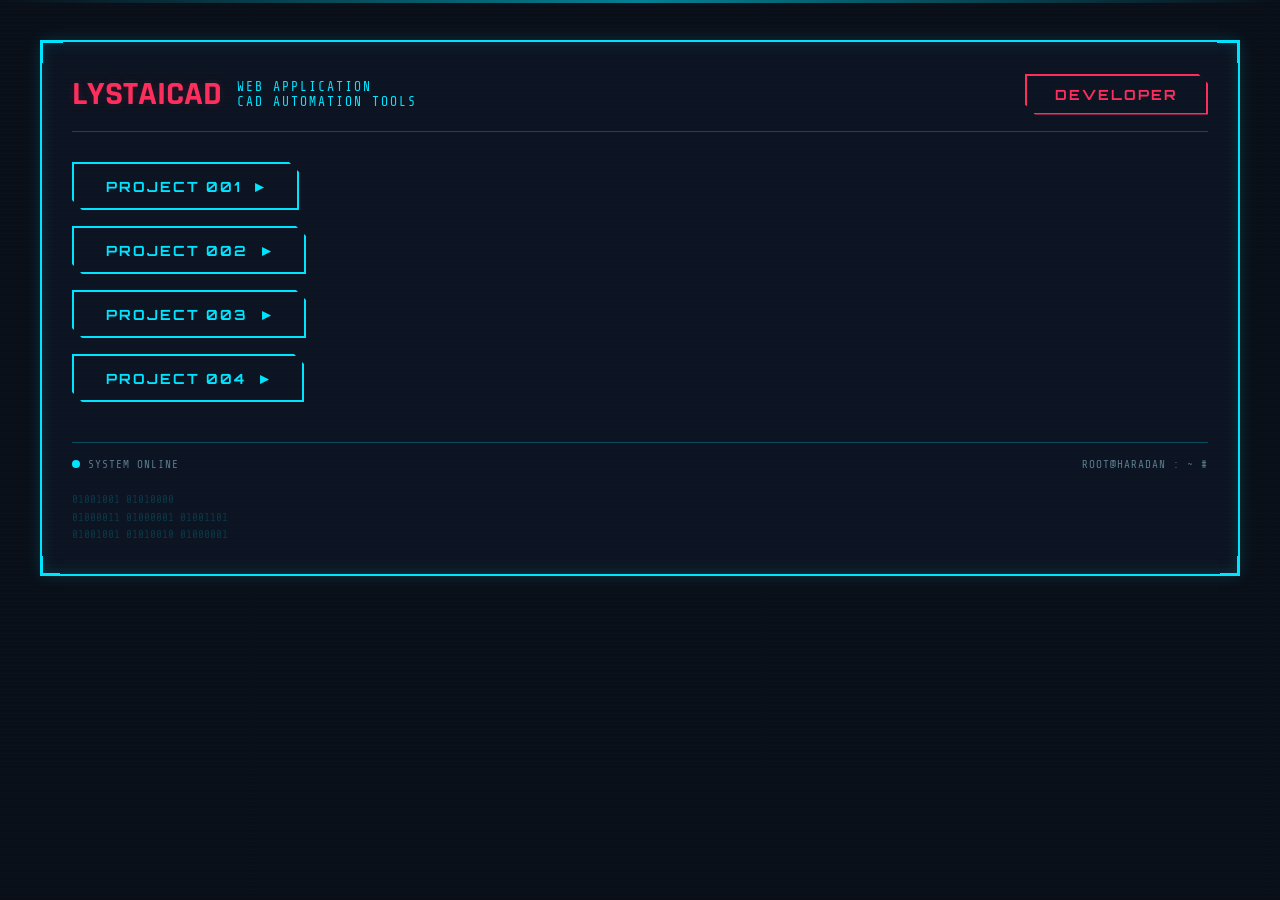
==== index.html @ 9ab521f4 "Add files via upload" ====
<!DOCTYPE html>
<html lang="en">

<head>
  <meta charset="UTF-8">
  <meta name="viewport" content="width=device-width, initial-scale=1.0">
  <meta name="description" content="CYBERDECK V 552 322 - Microcyber Battledeck System Interface">
  <title>CYBERDECK // MAIN TERMINAL</title>
  <link rel="stylesheet" href="style.css">
</head>

<body>

  <div class="cyber-frame">
    <div class="corner-bl"></div>
    <div class="corner-br"></div>

    <!-- Top Bar -->
    <div class="top-bar">
      <div class="top-bar-left">
        <span class="M_Header01">LYSTAICAD</span>
        <span class="system-id"><span>WEB APPLICATION<br>CAD AUTOMATION TOOLS</span>
      </div>

      <!-- Developer Dropdown -->
      <div class="developer-wrapper">
        <button class="developer-btn" id="developer-btn">Developer</button>
        <div class="developer-dropdown" id="developer-dropdown">
          <div class="dropdown-header">// Dev Tools</div>
          <a href="#" class="dropdown-item">Console</a>
          <a href="#" class="dropdown-item">Network Monitor</a>
          <a href="#" class="dropdown-item">System Logs</a>
          <a href="#" class="dropdown-item">Settings</a>
        </div>
      </div>
    </div>

    <!-- Project List -->
    <div class="project-list">
      <a href="project1.html" class="project-btn">Project 001</a>
      <a href="project2.html" class="project-btn">Project 002</a>
      <a href="project3.html" class="project-btn">Project 003</a>
      <a href="project4.html" class="project-btn">Project 004</a>
    </div>

    <!-- Status Bar -->
    <div class="status-bar">
      <div><span class="status-dot"></span>SYSTEM ONLINE</div>
      <div>ROOT@HARADAN : ~ #</div>
    </div>

    <!-- Binary Decoration -->
    <div class="binary-decoration">
      01001001 01010000<br>
      01000011 01000001 01001101<br>
      01001001 01010010 01000001
    </div>

  </div>

  <script src="script.js"></script>
</body>

</html>
---- style.css ----
/* ========================================
   CYBERDECK THEME - Global Styles
   ======================================== */

@import url('https://fonts.googleapis.com/css2?family=Share+Tech+Mono&family=Orbitron:wght@400;700;900&family=Rajdhani:wght@400;500;600;700&display=swap');

:root {
  --bg-primary: #0a0e17;
  --bg-secondary: #0d1320;
  --bg-panel: rgba(10, 20, 35, 0.85);
  --cyan: #00e5ff;
  --cyan-dim: #00e5ff88;
  --cyan-glow: rgba(0, 229, 255, 0.15);
  --red: #ff2d5b;
  --red-dim: #ff2d5b88;
  --red-glow: rgba(255, 45, 91, 0.15);
  --text-primary: #c8f0ff;
  --text-dim: #5a7a8a;
  --border-color: #00e5ff44;
  --font-mono: 'Share Tech Mono', monospace;
  --font-display: 'Orbitron', sans-serif;
  --font-body: 'Rajdhani', sans-serif;
}

* {
  margin: 0;
  padding: 0;
  box-sizing: border-box;
}

html,
body {
  width: 100%;
  min-height: 100vh;
  background-color: var(--bg-primary);
  color: var(--text-primary);
  font-family: var(--font-body);
  overflow-x: hidden;
}

/* Scanline overlay */
body::before {
  content: '';
  position: fixed;
  top: 0;
  left: 0;
  width: 100%;
  height: 100%;
  pointer-events: none;
  z-index: 9999;
  background: repeating-linear-gradient(0deg,
      transparent,
      transparent 2px,
      rgba(0, 229, 255, 0.015) 2px,
      rgba(0, 229, 255, 0.015) 4px);
}

/* Scanning line animation */
body::after {
  content: '';
  position: fixed;
  top: 0;
  left: 0;
  width: 100%;
  height: 3px;
  background: linear-gradient(90deg, transparent, var(--cyan-dim), transparent);
  z-index: 9998;
  animation: scanLine 6s linear infinite;
  pointer-events: none;
}

@keyframes scanLine {
  0% {
    top: -3px;
    opacity: 0;
  }

  10% {
    opacity: 1;
  }

  90% {
    opacity: 1;
  }

  100% {
    top: 100vh;
    opacity: 0;
  }
}

/* ========================================
   MAIN FRAME CONTAINER
   ======================================== */
.cyber-frame {
  position: relative;
  max-width: 1200px;
  margin: 40px auto;
  padding: 30px;
  border: 2px solid var(--cyan);
  background: var(--bg-secondary);
  box-shadow:
    0 0 15px var(--cyan-glow),
    inset 0 0 15px var(--cyan-glow);
}

/* Corner accents */
.cyber-frame::before,
.cyber-frame::after {
  content: '';
  position: absolute;
  width: 20px;
  height: 20px;
  border-color: var(--cyan);
}

.cyber-frame::before {
  top: -2px;
  left: -2px;
  border-top: 3px solid var(--cyan);
  border-left: 3px solid var(--cyan);
}

.cyber-frame::after {
  top: -2px;
  right: -2px;
  border-top: 3px solid var(--cyan);
  border-right: 3px solid var(--cyan);
}

.corner-bl,
.corner-br {
  position: absolute;
  width: 20px;
  height: 20px;
}

.corner-bl {
  bottom: -2px;
  left: -2px;
  border-bottom: 3px solid var(--cyan);
  border-left: 3px solid var(--cyan);
}

.corner-br {
  bottom: -2px;
  right: -2px;
  border-bottom: 3px solid var(--cyan);
  border-right: 3px solid var(--cyan);
}

/* ========================================
   TOP BAR / HEADER
   ======================================== */
.top-bar {
  display: flex;
  justify-content: space-between;
  align-items: center;
  margin-bottom: 30px;
  padding-bottom: 15px;
  border-bottom: 1px solid var(--border-color);
}

.top-bar-left {
  display: flex;
  align-items: center;
  gap: 15px;
}

.kanji-symbol {
  font-size: 28px;
  color: var(--red);
  font-weight: bold;
  text-shadow: 0 0 10px var(--red-glow);
}

.M_Header01 {
  font-size: 34px;
  color: var(--red);
  font-weight: bold;
  text-shadow: 0 0 10px var(--red-glow);
}

.M_Header02 {
  font-size: 34px;
  color: var(--orange);
  font-weight: bold;
  text-shadow: 0 0 10px var(--orange-glow);
}

.system-id {
  font-family: var(--font-mono);
  font-size: 13px;
  color: var(--text-dim);
  letter-spacing: 2px;
  text-transform: uppercase;
}

.system-id span {
  color: var(--cyan);
}

/* ========================================
   DEVELOPER DROPDOWN
   ======================================== */
.developer-wrapper {
  position: relative;
  z-index: 100;
}

.developer-btn {
  font-family: var(--font-display);
  font-size: 14px;
  font-weight: 700;
  letter-spacing: 2px;
  text-transform: uppercase;
  color: var(--red);
  background: transparent;
  border: 2px solid var(--red);
  padding: 10px 28px;
  cursor: pointer;
  position: relative;
  transition: all 0.3s ease;
  clip-path: polygon(0 0, calc(100% - 10px) 0, 100% 10px, 100% 100%, 10px 100%, 0 calc(100% - 10px));
}

.developer-btn::before {
  content: '';
  position: absolute;
  inset: 0;
  background: var(--red-glow);
  opacity: 0;
  transition: opacity 0.3s ease;
}

.developer-btn:hover::before {
  opacity: 1;
}

.developer-btn:hover {
  box-shadow: 0 0 20px var(--red-glow), inset 0 0 20px var(--red-glow);
  text-shadow: 0 0 10px var(--red);
}

.developer-btn.active {
  background: var(--red-glow);
  box-shadow: 0 0 20px var(--red-glow), inset 0 0 20px var(--red-glow);
  text-shadow: 0 0 10px var(--red);
}

.developer-dropdown {
  position: absolute;
  top: calc(100% + 8px);
  right: 0;
  min-width: 240px;
  background: var(--bg-secondary);
  border: 1px solid var(--red-dim);
  box-shadow: 0 0 20px var(--red-glow);
  opacity: 0;
  visibility: hidden;
  transform: translateY(-10px);
  transition: all 0.3s ease;
  clip-path: polygon(0 0, calc(100% - 10px) 0, 100% 10px, 100% 100%, 10px 100%, 0 calc(100% - 10px));
}

.developer-dropdown.show {
  opacity: 1;
  visibility: visible;
  transform: translateY(0);
}

.dropdown-header {
  font-family: var(--font-mono);
  font-size: 10px;
  color: var(--red);
  letter-spacing: 3px;
  text-transform: uppercase;
  padding: 12px 18px 8px;
  border-bottom: 1px solid var(--red-dim);
}

.dropdown-item {
  display: block;
  width: 100%;
  text-align: left;
  font-family: var(--font-body);
  font-size: 15px;
  font-weight: 500;
  color: var(--text-primary);
  background: transparent;
  border: none;
  padding: 12px 18px;
  cursor: pointer;
  transition: all 0.2s ease;
  position: relative;
  text-decoration: none;
}

.dropdown-item::before {
  content: '>';
  font-family: var(--font-mono);
  color: var(--red);
  margin-right: 10px;
  opacity: 0;
  transition: opacity 0.2s ease;
}

.dropdown-item:hover {
  background: var(--red-glow);
  color: var(--red);
  padding-left: 26px;
}

.dropdown-item:hover::before {
  opacity: 1;
}

/* ========================================
   PROJECT BUTTONS
   ======================================== */
.project-list {
  display: flex;
  flex-direction: column;
  gap: 16px;
  margin-top: 10px;
}

.project-btn {
  display: inline-flex;
  align-items: center;
  gap: 14px;
  width: fit-content;
  font-family: var(--font-display);
  font-size: 14px;
  font-weight: 700;
  letter-spacing: 2px;
  text-transform: uppercase;
  color: var(--cyan);
  background: transparent;
  border: 2px solid var(--cyan);
  padding: 12px 32px;
  cursor: pointer;
  text-decoration: none;
  position: relative;
  transition: all 0.3s ease;
  clip-path: polygon(0 0, calc(100% - 10px) 0, 100% 10px, 100% 100%, 10px 100%, 0 calc(100% - 10px));
}

.project-btn::before {
  content: '';
  position: absolute;
  inset: 0;
  background: var(--cyan-glow);
  opacity: 0;
  transition: opacity 0.3s ease;
}

.project-btn::after {
  content: '▸';
  font-size: 16px;
  transition: transform 0.3s ease;
}

.project-btn:hover {
  box-shadow: 0 0 25px var(--cyan-glow), inset 0 0 25px var(--cyan-glow);
  text-shadow: 0 0 10px var(--cyan);
  padding-left: 40px;
}

.project-btn:hover::before {
  opacity: 1;
}

.project-btn:hover::after {
  transform: translateX(5px);
}

/* ========================================
   STATUS BAR (Bottom)
   ======================================== */
.status-bar {
  display: flex;
  justify-content: space-between;
  align-items: center;
  margin-top: 40px;
  padding-top: 15px;
  border-top: 1px solid var(--border-color);
  font-family: var(--font-mono);
  font-size: 11px;
  color: var(--text-dim);
  letter-spacing: 1px;
}

.status-bar .status-dot {
  display: inline-block;
  width: 8px;
  height: 8px;
  background: var(--cyan);
  border-radius: 50%;
  margin-right: 8px;
  animation: blink 2s ease-in-out infinite;
}

@keyframes blink {

  0%,
  100% {
    opacity: 1;
  }

  50% {
    opacity: 0.3;
  }
}

/* ========================================
   PROJECT PAGE STYLES
   ======================================== */
.project-header {
  display: flex;
  align-items: center;
  gap: 20px;
  margin-bottom: 30px;
  padding-bottom: 15px;
  border-bottom: 1px solid var(--border-color);
}

.back-btn {
  display: inline-flex;
  align-items: center;
  gap: 8px;
  font-family: var(--font-mono);
  font-size: 13px;
  color: var(--cyan);
  background: transparent;
  border: 1px solid var(--cyan-dim);
  padding: 8px 18px;
  cursor: pointer;
  text-decoration: none;
  transition: all 0.3s ease;
}

.back-btn:hover {
  background: var(--cyan-glow);
  box-shadow: 0 0 15px var(--cyan-glow);
  border-color: var(--cyan);
}

.project-title {
  font-family: var(--font-display);
  font-size: 24px;
  font-weight: 900;
  letter-spacing: 4px;
  text-transform: uppercase;
  color: var(--cyan);
  text-shadow: 0 0 20px var(--cyan-glow);
}

.project-content {
  display: grid;
  grid-template-columns: 1fr 1fr;
  gap: 24px;
  margin-top: 20px;
}

.info-panel {
  border: 1px solid var(--border-color);
  padding: 20px;
  background: var(--bg-panel);
  position: relative;
  clip-path: polygon(0 0, calc(100% - 12px) 0, 100% 12px, 100% 100%, 12px 100%, 0 calc(100% - 12px));
}

.info-panel-header {
  font-family: var(--font-mono);
  font-size: 11px;
  color: var(--red);
  letter-spacing: 3px;
  text-transform: uppercase;
  margin-bottom: 15px;
  padding-bottom: 8px;
  border-bottom: 1px solid var(--red-dim);
}

.info-panel p,
.info-panel .data-line {
  font-family: var(--font-mono);
  font-size: 13px;
  color: var(--text-dim);
  line-height: 1.8;
}

.data-line span {
  color: var(--cyan);
}

.terminal-block {
  font-family: var(--font-mono);
  font-size: 12px;
  color: var(--cyan-dim);
  background: rgba(0, 0, 0, 0.3);
  padding: 15px;
  border-left: 2px solid var(--cyan-dim);
  margin-top: 15px;
  line-height: 1.8;
  overflow-x: auto;
}

.terminal-block .prompt {
  color: var(--red);
}

.terminal-block .output {
  color: var(--text-dim);
}

/* Binary decoration */
.binary-decoration {
  font-family: var(--font-mono);
  font-size: 11px;
  color: var(--cyan-dim);
  opacity: 0.3;
  line-height: 1.6;
  user-select: none;
  pointer-events: none;
  margin-top: 20px;
}

/* ========================================
   LOADING / PROGRESS BAR
   ======================================== */
.progress-container {
  margin-top: 20px;
}

.progress-label {
  font-family: var(--font-mono);
  font-size: 11px;
  color: var(--text-dim);
  letter-spacing: 2px;
  margin-bottom: 8px;
  display: flex;
  justify-content: space-between;
}

.progress-bar {
  height: 4px;
  background: rgba(0, 229, 255, 0.1);
  border: 1px solid var(--border-color);
  overflow: hidden;
}

.progress-fill {
  height: 100%;
  background: linear-gradient(90deg, var(--cyan), var(--red));
  transition: width 1s ease;
  box-shadow: 0 0 10px var(--cyan-glow);
}

/* ========================================
   RESPONSIVE
   ======================================== */
@media (max-width: 768px) {
  .cyber-frame {
    margin: 15px;
    padding: 20px;
  }

  .top-bar {
    flex-direction: column;
    gap: 15px;
    align-items: flex-start;
  }

  .developer-wrapper {
    align-self: flex-end;
  }

  .project-content {
    grid-template-columns: 1fr;
  }

  .project-title {
    font-size: 18px;
  }
}
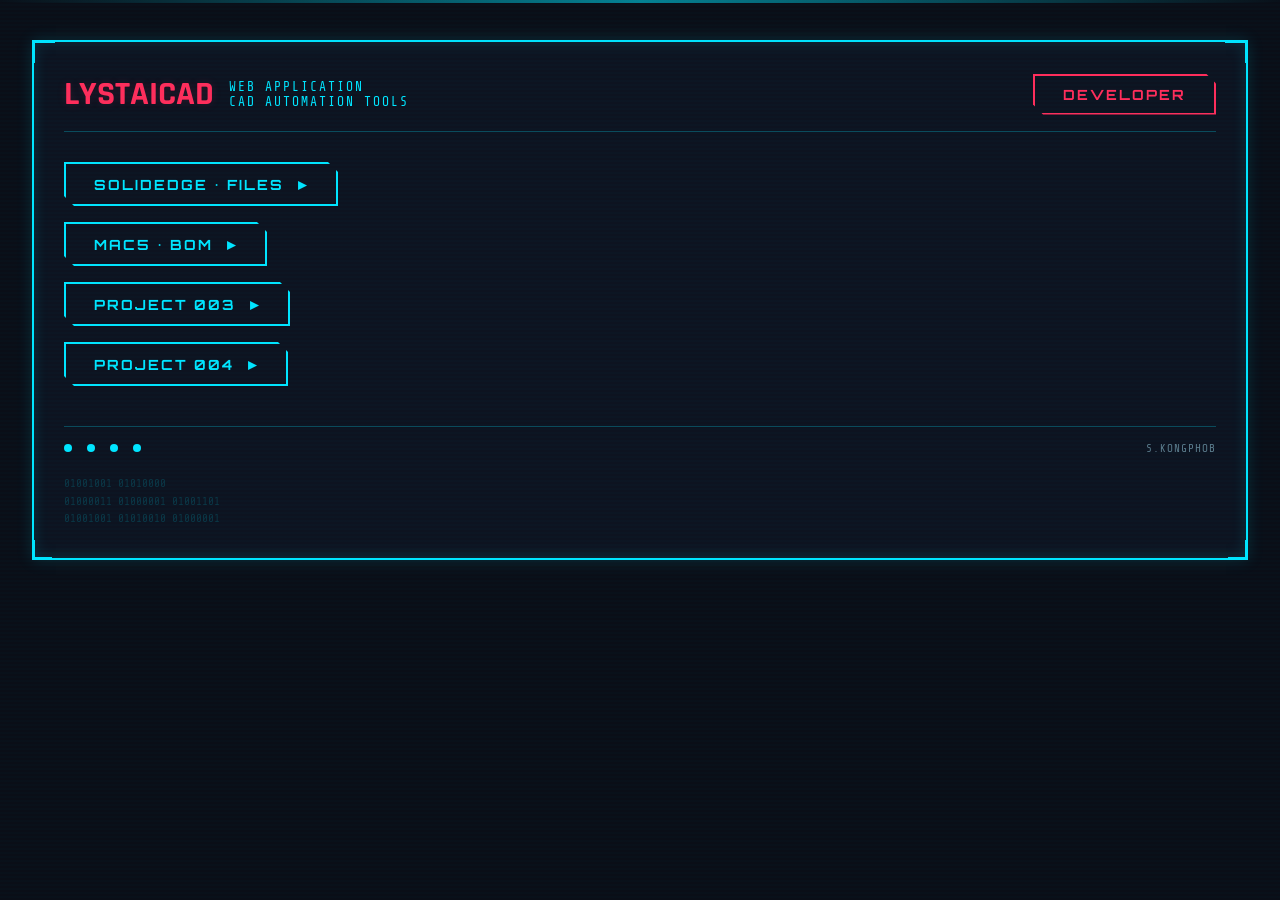
==== commit 943188b9: "Add files via upload" ====
--- a/index.html
+++ b/index.html
@@ -4,8 +4,8 @@
 <head>
   <meta charset="UTF-8">
   <meta name="viewport" content="width=device-width, initial-scale=1.0">
-  <meta name="description" content="CYBERDECK V 552 322 - Microcyber Battledeck System Interface">
-  <title>CYBERDECK // MAIN TERMINAL</title>
+  <meta name="description" content="LYSTAICAD >> MAIN TERMINAL">
+  <title>LYSTAICAD</title>
   <link rel="stylesheet" href="style.css">
 </head>
 
@@ -37,16 +37,20 @@
 
     <!-- Project List -->
     <div class="project-list">
-      <a href="project1.html" class="project-btn">Project 001</a>
-      <a href="project2.html" class="project-btn">Project 002</a>
+      <a href="project1.html" class="project-btn">SOLIDEDGE • FILES</a>
+      <a href="project2.html" class="project-btn">MAC5 • BOM</a>
       <a href="project3.html" class="project-btn">Project 003</a>
       <a href="project4.html" class="project-btn">Project 004</a>
     </div>
 
     <!-- Status Bar -->
     <div class="status-bar">
-      <div><span class="status-dot"></span>SYSTEM ONLINE</div>
-      <div>ROOT@HARADAN : ~ #</div>
+      <div><span class="status-dot"></span>
+        <span class="status-dot"></span>
+        <span class="status-dot"></span>
+        <span class="status-dot"></span>
+      </div>
+      <div>S.KONGPHOB</div>
     </div>
 
     <!-- Binary Decoration -->
--- a/style.css
+++ b/style.css
@@ -65,7 +65,7 @@
   height: 3px;
   background: linear-gradient(90deg, transparent, var(--cyan-dim), transparent);
   z-index: 9998;
-  animation: scanLine 6s linear infinite;
+  animation: scanLine 10s linear infinite;
   pointer-events: none;
 }
 
@@ -94,7 +94,7 @@
    ======================================== */
 .cyber-frame {
   position: relative;
-  max-width: 1200px;
+  max-width: 95%;
   margin: 40px auto;
   padding: 30px;
   border: 2px solid var(--cyan);
@@ -338,7 +338,7 @@
   color: var(--cyan);
   background: transparent;
   border: 2px solid var(--cyan);
-  padding: 12px 32px;
+  padding: 10px 28px;
   cursor: pointer;
   text-decoration: none;
   position: relative;
@@ -398,7 +398,7 @@
   background: var(--cyan);
   border-radius: 50%;
   margin-right: 8px;
-  animation: blink 2s ease-in-out infinite;
+  animation: blink 4s ease-in-out infinite;
 }
 
 @keyframes blink {
@@ -558,6 +558,277 @@
 }
 
 /* ========================================
+   DRAG & DROP ZONE
+   ======================================== */
+.drop-zone {
+  margin-top: 30px;
+  border: 2px dashed var(--cyan-dim);
+  background: rgba(0, 229, 255, 0.05);
+  padding: 40px 20px;
+  text-align: center;
+  cursor: pointer;
+  transition: all 0.3s ease;
+  clip-path: polygon(0 0, calc(100% - 15px) 0, 100% 15px, 100% 100%, 15px 100%, 0 calc(100% - 15px));
+}
+
+.drop-zone.drag-over,
+.drop-zone:hover {
+  border-color: var(--cyan);
+  background: var(--cyan-glow);
+  box-shadow: inset 0 0 20px var(--cyan-glow);
+}
+
+.drop-zone-icon {
+  font-size: 32px;
+  color: var(--cyan);
+  margin-bottom: 10px;
+  text-shadow: 0 0 10px var(--cyan-glow);
+}
+
+.drop-zone-text {
+  font-family: var(--font-display);
+  font-size: 16px;
+  font-weight: 700;
+  letter-spacing: 2px;
+  color: var(--cyan);
+}
+
+.drop-zone-sub {
+  font-family: var(--font-mono);
+  font-size: 12px;
+  color: var(--text-dim);
+  margin-top: 8px;
+  text-transform: uppercase;
+}
+
+.uploaded-file {
+  margin-top: 10px;
+  border: 1px solid var(--cyan);
+  background: rgba(0, 229, 255, 0.1);
+  padding: 15px 20px;
+  display: flex;
+  justify-content: space-between;
+  align-items: center;
+  clip-path: polygon(0 0, calc(100% - 10px) 0, 100% 10px, 100% 100%, 10px 100%, 0 calc(100% - 10px));
+  cursor: pointer;
+  transition: all 0.2s ease;
+}
+
+.uploaded-file:hover {
+  background: rgba(0, 229, 255, 0.2);
+  box-shadow: 0 0 10px var(--cyan-glow);
+}
+
+.uploaded-file-info {
+  display: flex;
+  align-items: center;
+  gap: 15px;
+}
+
+.uploaded-file-icon {
+  font-size: 16px;
+  font-family: var(--font-display);
+  font-weight: 900;
+  background-color: #00ff00;
+  color: #000;
+  width: 24px;
+  height: 24px;
+  display: flex;
+  align-items: center;
+  justify-content: center;
+  border-radius: 4px;
+}
+
+.uploaded-file-name {
+  font-family: var(--font-display);
+  font-size: 14px;
+  color: var(--cyan);
+  font-weight: bold;
+}
+
+.uploaded-file-size {
+  font-family: var(--font-mono);
+  font-size: 12px;
+  color: var(--text-dim);
+  margin-top: 4px;
+}
+
+.uploaded-file-remove {
+  background: transparent;
+  border: 1px solid var(--red-dim);
+  color: var(--red);
+  width: 30px;
+  height: 30px;
+  cursor: pointer;
+  display: flex;
+  justify-content: center;
+  align-items: center;
+  transition: all 0.3s ease;
+}
+
+.uploaded-file-remove:hover {
+  background: var(--red);
+  color: var(--bg-primary);
+  box-shadow: 0 0 10px var(--red-glow);
+}
+
+/* ========================================
+   FILE LIST & EXCEL VIEWER
+   ======================================== */
+.file-list-container {
+  max-height: 400px;
+  /* Adjust height for ~5 items */
+  overflow-y: auto;
+  margin-top: 20px;
+  padding-right: 10px;
+}
+
+/* Custom Scrollbar for file list */
+.file-list-container::-webkit-scrollbar {
+  width: 6px;
+}
+
+.file-list-container::-webkit-scrollbar-track {
+  background: rgba(0, 229, 255, 0.05);
+}
+
+.file-list-container::-webkit-scrollbar-thumb {
+  background: var(--cyan-dim);
+}
+
+.file-list-container::-webkit-scrollbar-thumb:hover {
+  background: var(--cyan);
+}
+
+.excel-viewer {
+  margin-top: 30px;
+  border: 1px solid var(--border-color);
+  background: rgba(0, 0, 0, 0.4);
+  max-height: 600px;
+  overflow: auto;
+  display: none;
+}
+
+.excel-viewer table {
+  width: 100%;
+  border-collapse: collapse;
+  font-family: var(--font-mono);
+  font-size: 14px;
+  color: var(--text-primary);
+}
+
+.excel-viewer th,
+.excel-viewer td {
+  border: 1px solid var(--border-color);
+  padding: 6px 10px;
+  white-space: nowrap;
+}
+
+.excel-viewer th {
+  background: rgba(0, 229, 255, 0.15);
+  color: var(--cyan);
+  position: sticky;
+  top: 0;
+  z-index: 10;
+}
+
+.excel-viewer tr:hover td {
+  background: rgba(0, 229, 255, 0.05);
+}
+
+.pdf-links-grid {
+  display: flex;
+  flex-wrap: wrap;
+  gap: 10px;
+  margin-top: 15px;
+  margin-bottom: 30px;
+}
+
+.table-action-btn {
+  display: inline-block;
+  padding: 4px 8px;
+  font-family: var(--font-display);
+  font-size: 8px;
+  font-weight: bold;
+  text-decoration: none;
+  border-radius: 4px;
+  text-align: center;
+  transition: all 0.3s ease;
+}
+
+.green-btn {
+  background-color: rgba(0, 255, 0, 0.1);
+  color: #00ff00;
+  border: 1px solid #00ff00;
+}
+
+.green-btn:hover {
+  background-color: #00ff00;
+  color: #000;
+  box-shadow: 0 0 10px #00ff00;
+}
+
+.red-btn {
+  background-color: rgba(255, 0, 0, 0.1);
+  color: #ff0000;
+  border: 1px solid #ff0000;
+  cursor: not-allowed;
+  opacity: 0.6;
+}
+
+/* ========================================
+   UPLOAD SECTION & ACTION BAR
+   ======================================== */
+.action-bar {
+  display: flex;
+  justify-content: space-between;
+  align-items: center;
+  margin-top: 20px;
+  background: var(--bg-panel);
+  padding: 10px 20px;
+  border: 1px solid var(--border-color);
+  box-shadow: 0 0 10px var(--cyan-glow);
+}
+
+.action-buttons {
+  display: flex;
+  gap: 15px;
+}
+
+.current-filename {
+  font-family: var(--font-display);
+  font-size: 16px;
+  color: var(--cyan);
+  font-weight: bold;
+  letter-spacing: 1px;
+}
+
+.upload-section {
+  display: flex;
+  gap: 30px;
+  margin-top: 30px;
+  align-items: flex-start;
+  /* Align items to top */
+}
+
+/* Redefine flex properties for specific elements in this layout */
+.upload-section .file-list-container {
+  flex: 1;
+  max-height: 380px;
+  /* Show ~5 items */
+  margin-top: 0;
+}
+
+.upload-section .drop-zone {
+  flex: 1;
+  margin-top: 0;
+  display: flex;
+  flex-direction: column;
+  justify-content: center;
+  min-height: 200px;
+}
+
+/* ========================================
    RESPONSIVE
    ======================================== */
 @media (max-width: 768px) {
